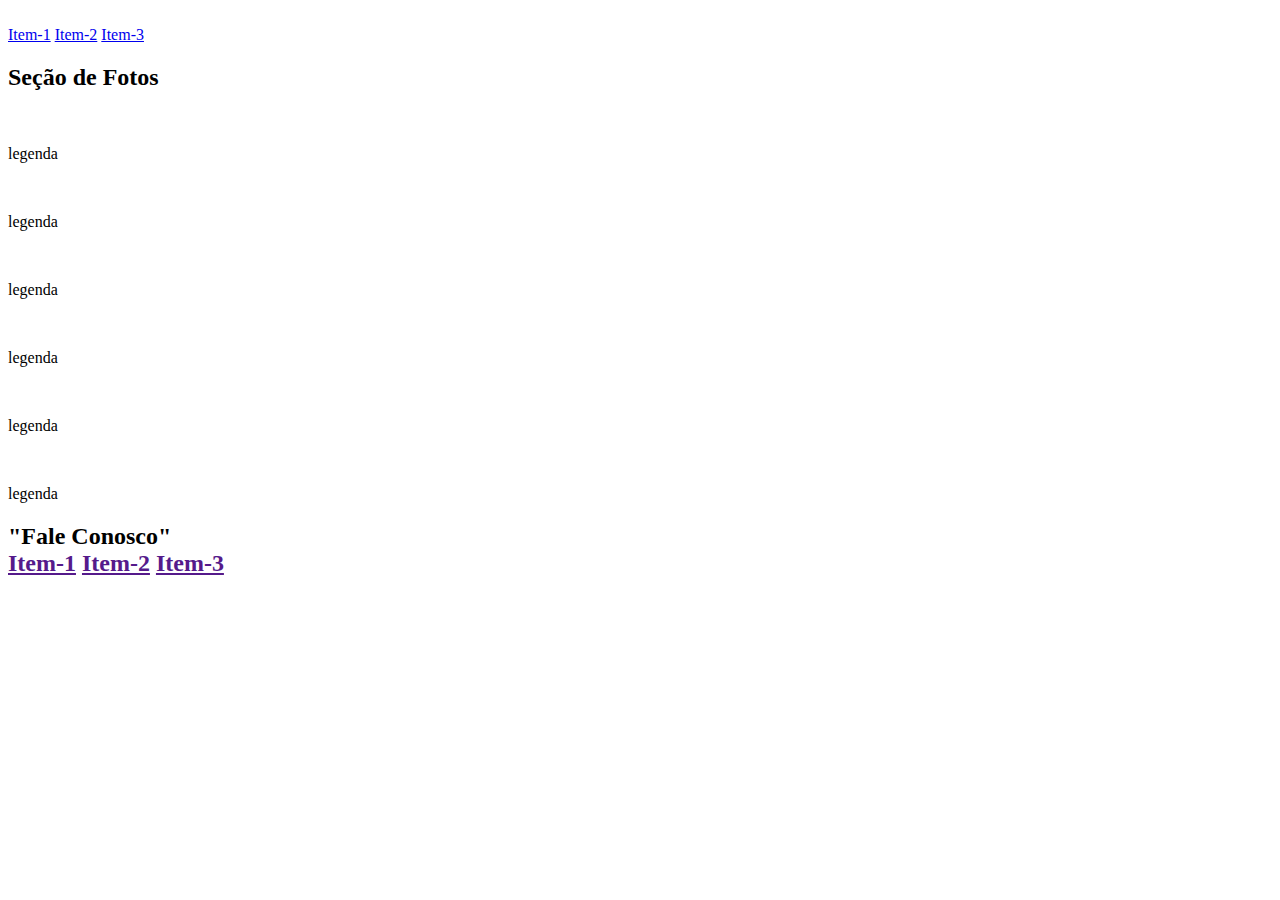
==== index.html @ 1334f6de "estrutura básica" ====
<!DOCTYPE html>
<html lang="pt-br">
<head>
    <meta charset="UTF-8">
    <meta http-equiv="X-UA-Compatible" content="IE=edge">
    <meta name="viewport" content="width=device-width, initial-scale=1.0">
    <title>Document</title>
</head>
<body>
    <header class="cabecalho">
        <img src="" alt="">
        <nav>
            <a href="#">Item-1</a>
            <a href="#">Item-2</a>
            <a href="#">Item-3</a>
        </nav>
    </header>
    <h2 class="tit-sec">Seção de Fotos</h2>

    <section class="conteudo">
        <div>
            <img src="" alt="">
            <p>legenda</p>
        </div>
        <div>
            <img src="" alt="">
            <p>legenda</p>
        </div>
        <div>
            <img src="" alt="">
            <p>legenda</p>
        </div>
        <div>
            <img src="" alt="">
            <p>legenda</p>
        </div>
        <div>
            <img src="" alt="">
            <p>legenda</p>
        </div>
        <div>
            <img src="" alt="">
            <p>legenda</p>
        </div>
    </section>

    <footer class="rodape">
        <h2>"Fale Conosco"
            <nav>
                <a href=>Item-1</a>
                <a href=>Item-2</a>
                <a href=>Item-3</a>
            </nav>
     </footer>
</body>
</html>
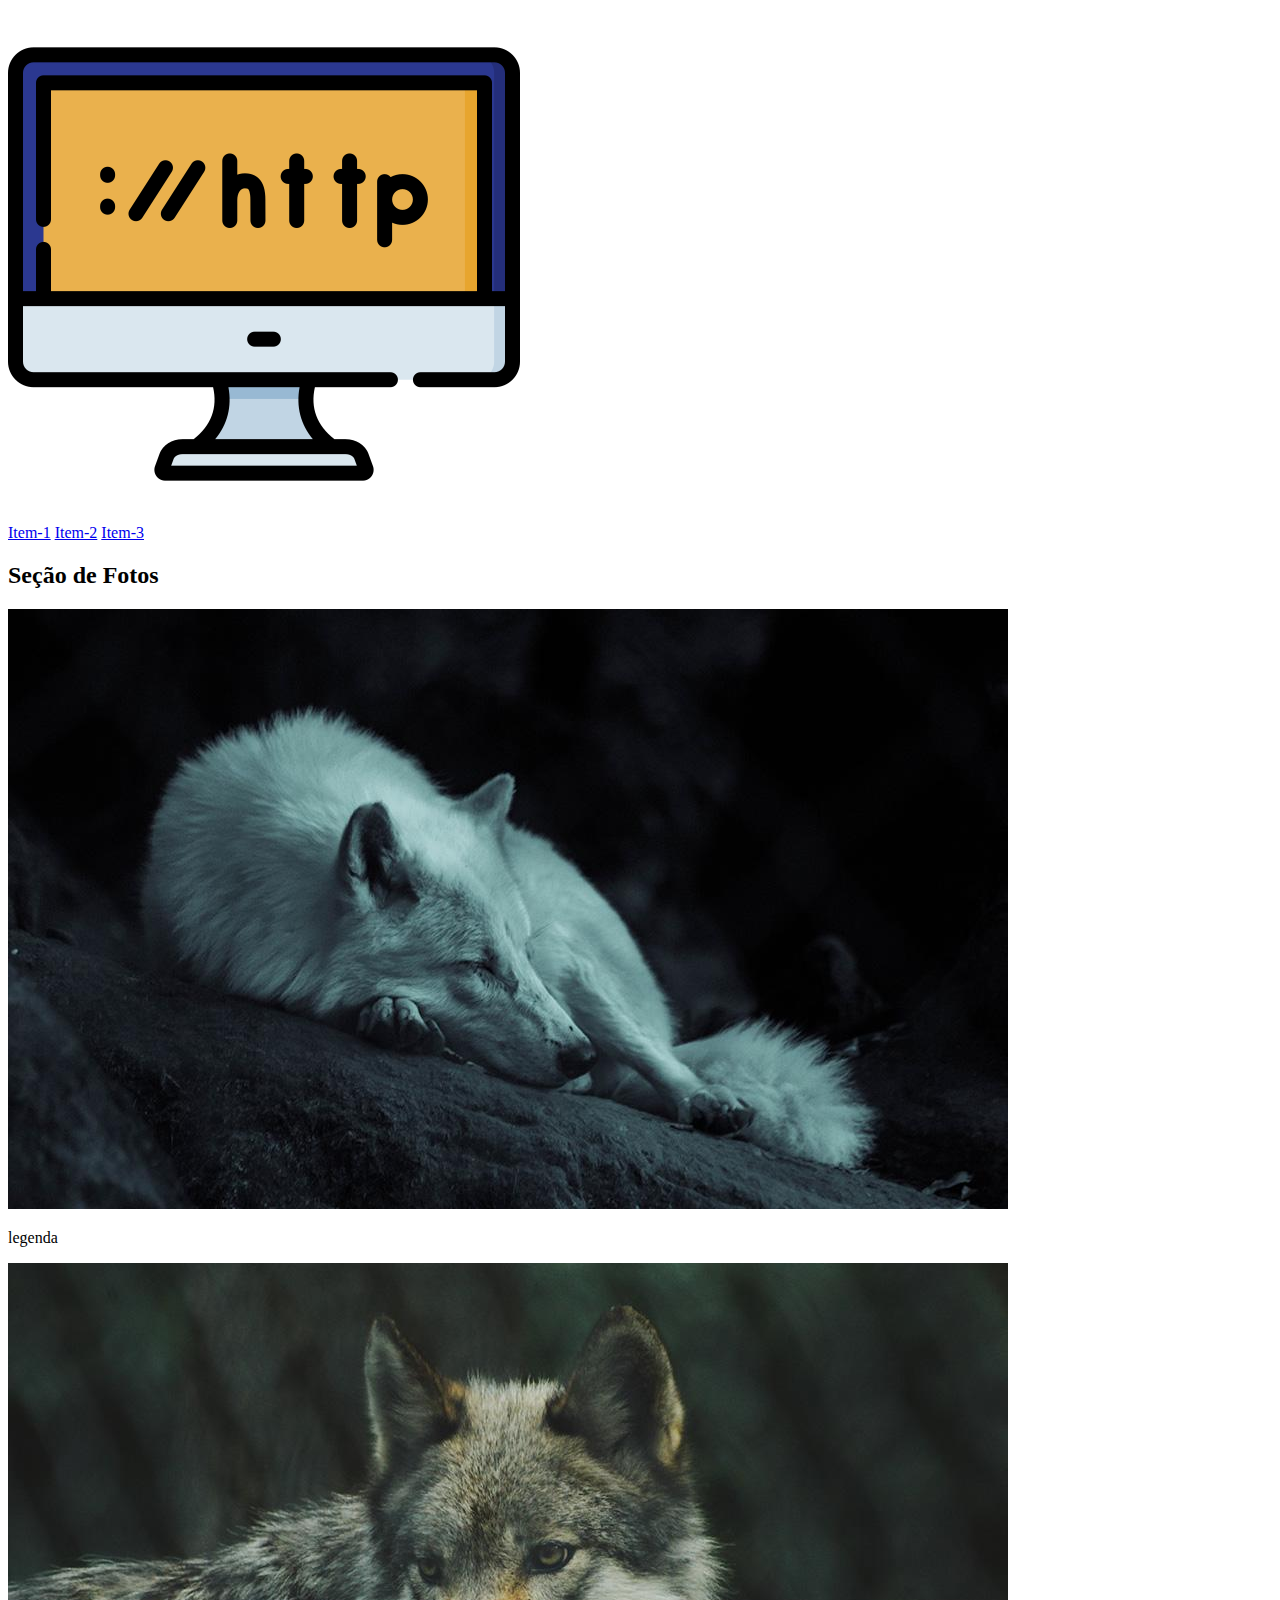
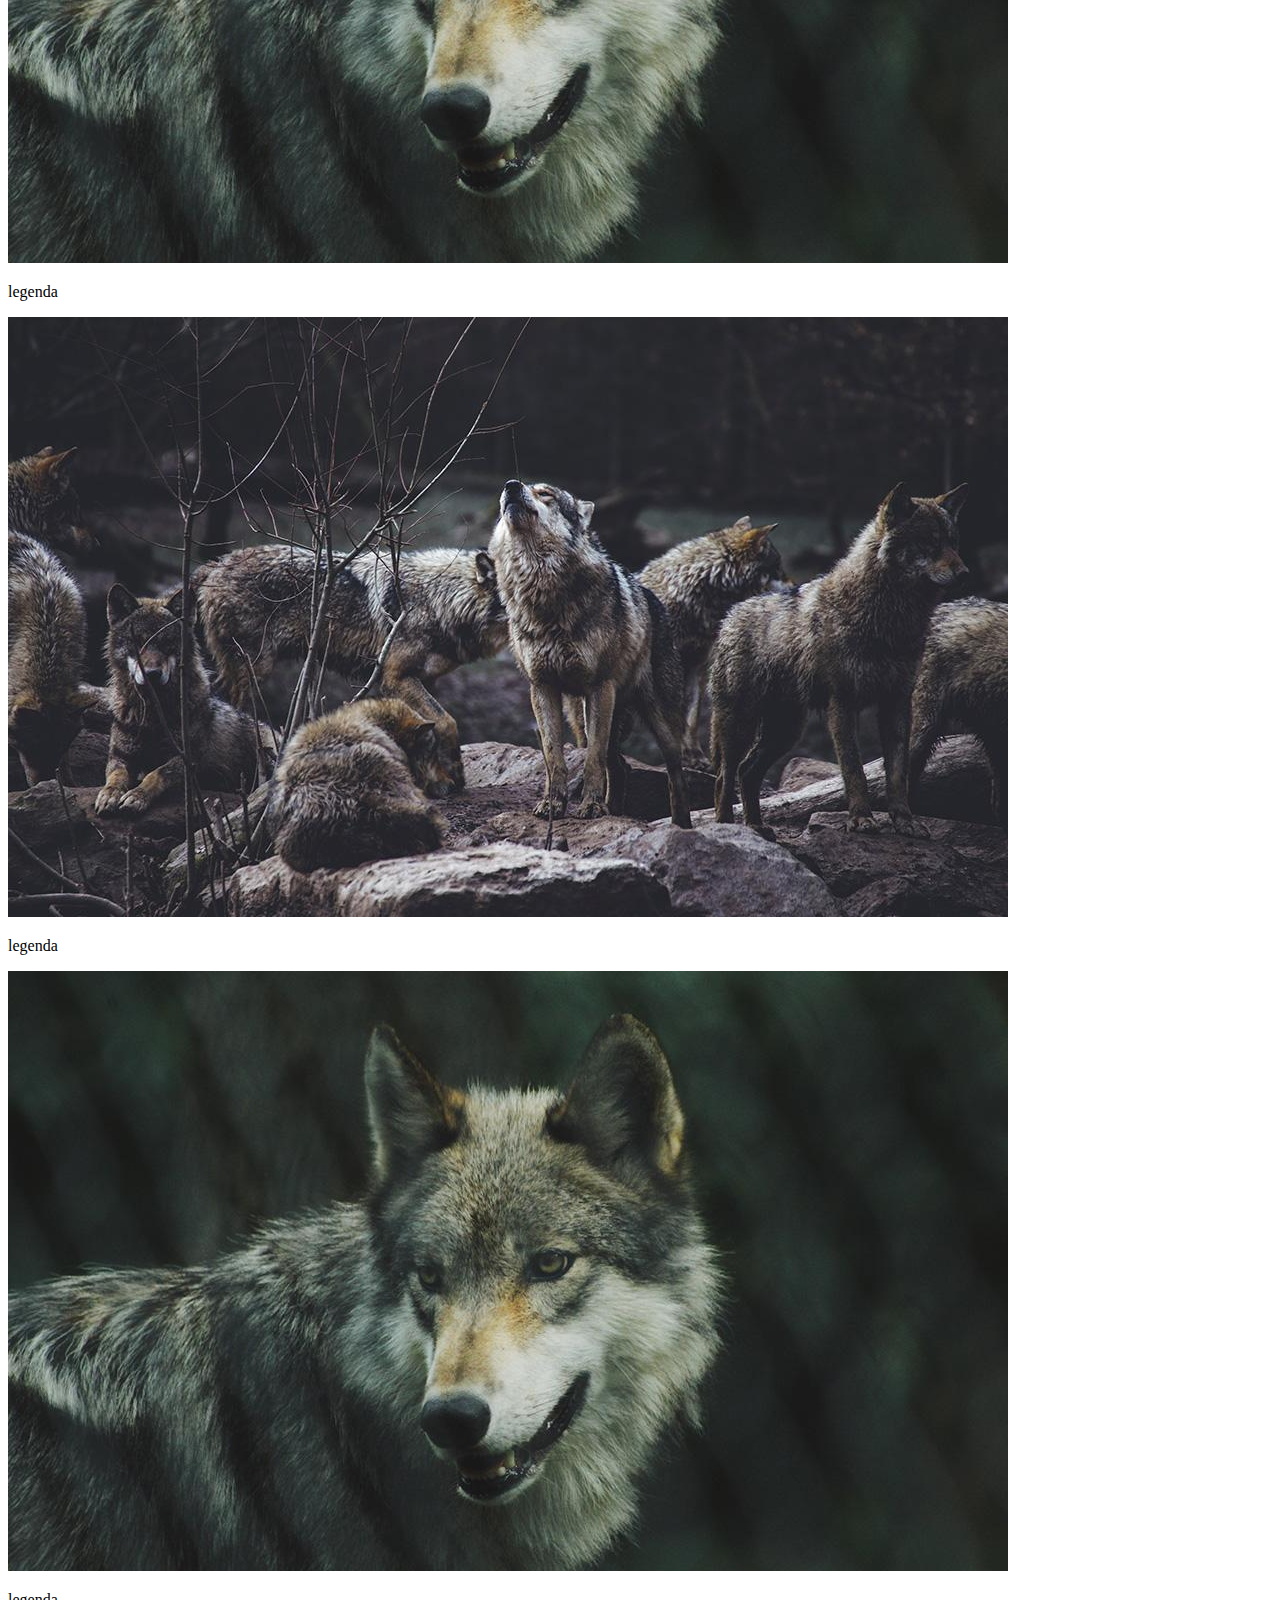
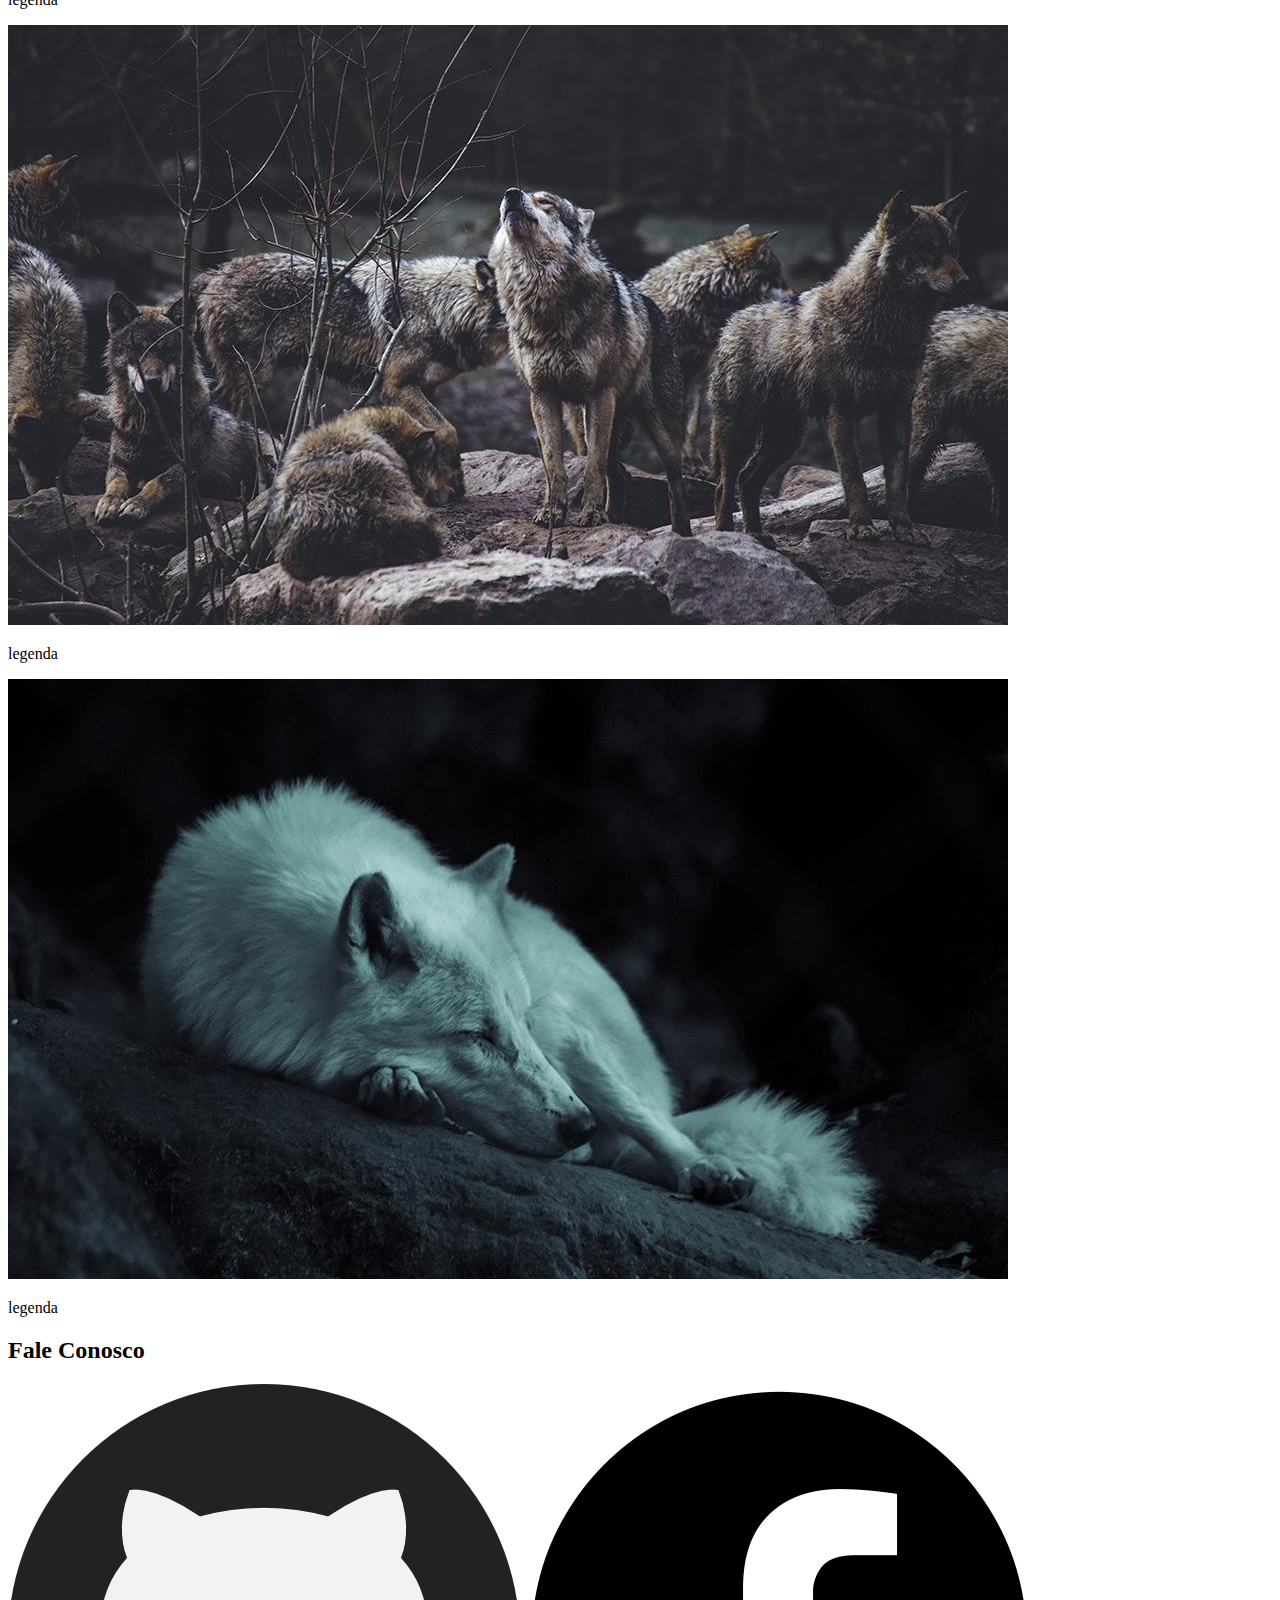
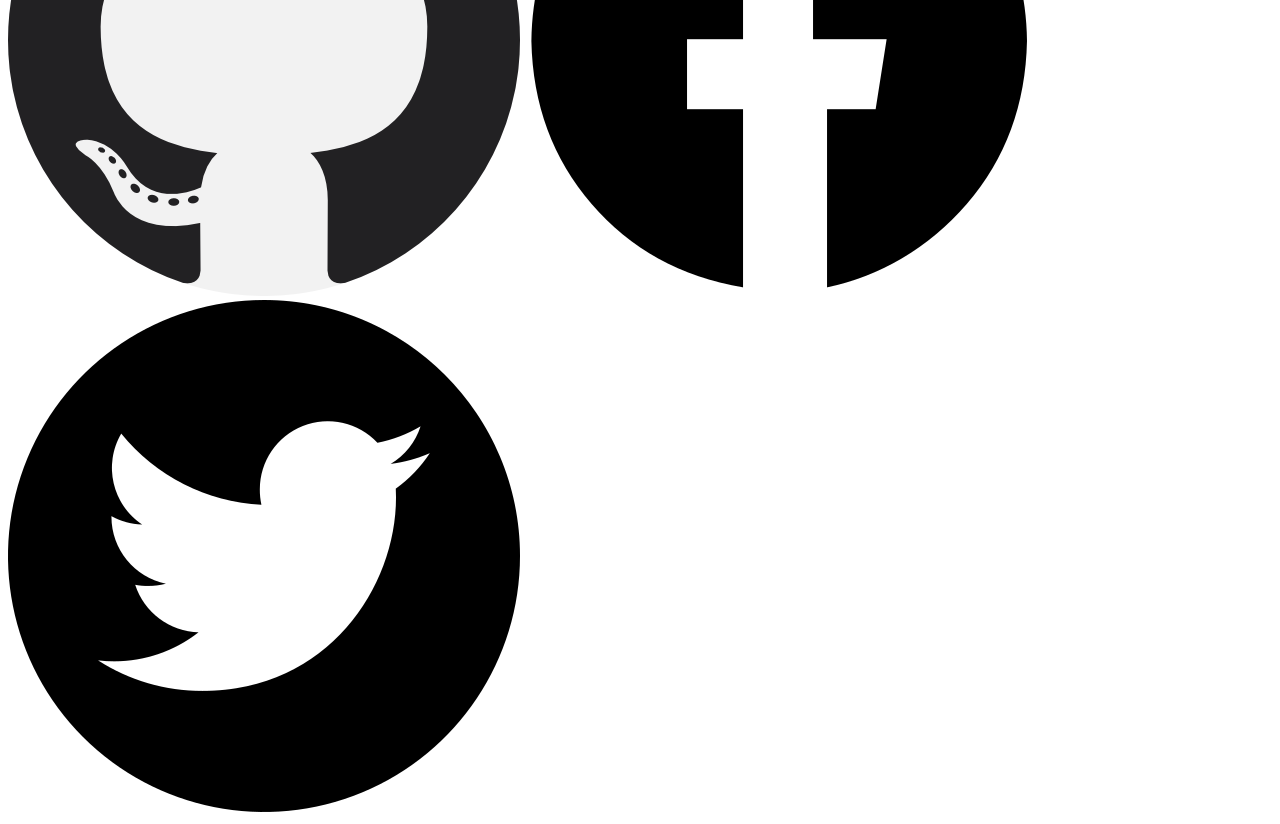
==== commit ffc1aed0: "fotos colocadas na ordem" ====
--- a/index.html
+++ b/index.html
@@ -1,14 +1,17 @@
 <!DOCTYPE html>
 <html lang="pt-br">
+
 <head>
     <meta charset="UTF-8">
     <meta http-equiv="X-UA-Compatible" content="IE=edge">
     <meta name="viewport" content="width=device-width, initial-scale=1.0">
-    <title>Document</title>
+    <title>My Layout</title>
+    <link rel="stylesheet" href="./css/estilo.css">
 </head>
+
 <body>
     <header class="cabecalho">
-        <img src="" alt="">
+        <img src="./img/logo.png"" alt="Monitor de computador">
         <nav>
             <a href="#">Item-1</a>
             <a href="#">Item-2</a>
@@ -19,38 +22,39 @@
 
     <section class="conteudo">
         <div>
-            <img src="" alt="">
+            <img src="./img/lobo1.jpg" alt="Lobo">
             <p>legenda</p>
         </div>
         <div>
-            <img src="" alt="">
+            <img src="./img/lobo2.jpg" alt="">
             <p>legenda</p>
         </div>
         <div>
-            <img src="" alt="">
+            <img src="./img/lobo3.jpg" alt="">
             <p>legenda</p>
         </div>
         <div>
-            <img src="" alt="">
+            <img src="./img/lobo4.jpg" alt="">
             <p>legenda</p>
         </div>
         <div>
-            <img src="" alt="">
+            <img src="./img/lobo5.jpg" alt="">
             <p>legenda</p>
         </div>
         <div>
-            <img src="" alt="">
+            <img src="./img/lobo6.jpg" alt="">
             <p>legenda</p>
         </div>
     </section>
 
     <footer class="rodape">
-        <h2>"Fale Conosco"
+        <h2>Fale Conosco</h2>
             <nav>
-                <a href=>Item-1</a>
-                <a href=>Item-2</a>
-                <a href=>Item-3</a>
+                <a href="#"><img src="img/social-1.png"></a>
+                <a href="#"><img src="./img/social-2.png"></a>
+                <a href="#"><img src="./img/social-3.png"></a>
             </nav>
-     </footer>
+    </footer>
 </body>
+
 </html>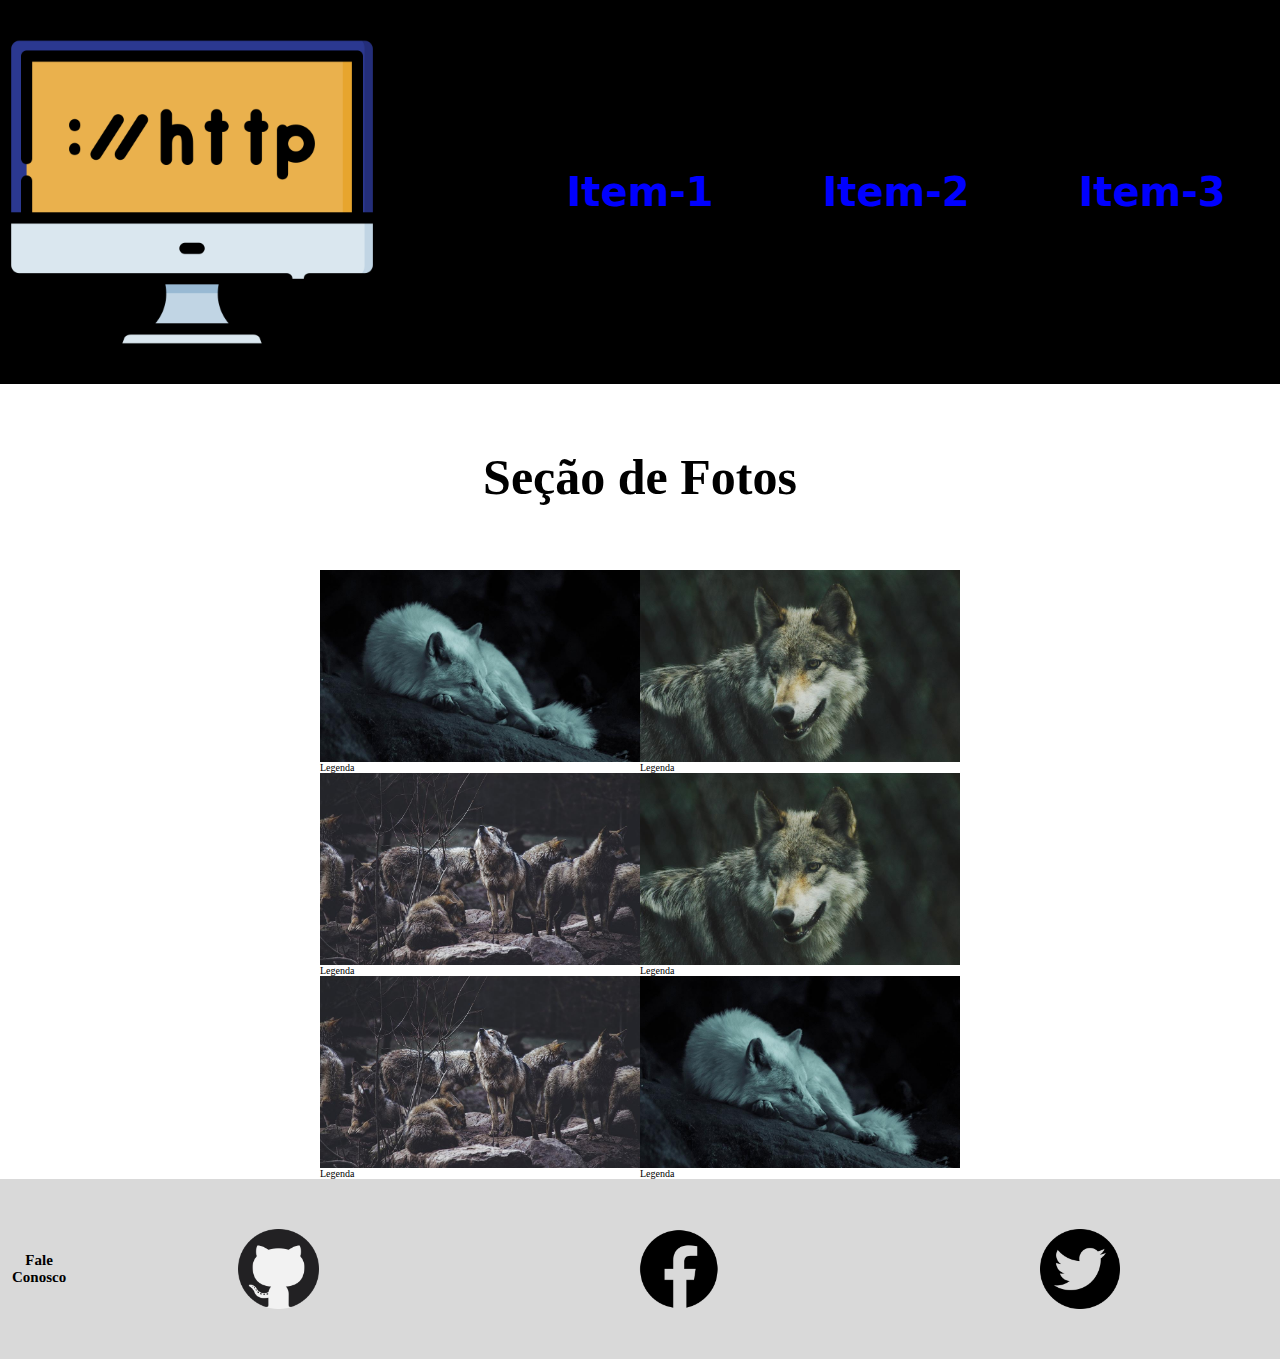
==== commit 5e3cb20e: "Alterações Aula 081" ====
--- a/index.html
+++ b/index.html
@@ -1,60 +1,66 @@
 <!DOCTYPE html>
+
 <html lang="pt-br">
 
 <head>
     <meta charset="UTF-8">
     <meta http-equiv="X-UA-Compatible" content="IE=edge">
     <meta name="viewport" content="width=device-width, initial-scale=1.0">
-    <title>My Layout</title>
+    
+    <title>My-Layout</title>
+
     <link rel="stylesheet" href="./css/estilo.css">
+
 </head>
 
 <body>
+
     <header class="cabecalho">
-        <img src="./img/logo.png"" alt="Monitor de computador">
+        <img src="./img/logo.png" alt="Monitor de computador">
         <nav>
             <a href="#">Item-1</a>
             <a href="#">Item-2</a>
             <a href="#">Item-3</a>
         </nav>
     </header>
+
     <h2 class="tit-sec">Seção de Fotos</h2>
 
     <section class="conteudo">
         <div>
             <img src="./img/lobo1.jpg" alt="Lobo">
-            <p>legenda</p>
+            <p>Legenda</p>
         </div>
         <div>
-            <img src="./img/lobo2.jpg" alt="">
-            <p>legenda</p>
+            <img src="./img/lobo2.jpg" alt="Lobo">
+            <p>Legenda</p>
         </div>
         <div>
-            <img src="./img/lobo3.jpg" alt="">
-            <p>legenda</p>
+            <img src="./img/lobo3.jpg" alt="Lobo">
+            <p>Legenda</p>
         </div>
         <div>
-            <img src="./img/lobo4.jpg" alt="">
-            <p>legenda</p>
+            <img src="./img/lobo4.jpg" alt="Lobo">
+            <p>Legenda</p>
         </div>
         <div>
-            <img src="./img/lobo5.jpg" alt="">
-            <p>legenda</p>
+            <img src="./img/lobo5.jpg" alt="Lobo">
+            <p>Legenda</p>
         </div>
         <div>
-            <img src="./img/lobo6.jpg" alt="">
-            <p>legenda</p>
+            <img src="./img/lobo6.jpg" alt="Lobo">
+            <p>Legenda</p>
         </div>
     </section>
 
     <footer class="rodape">
         <h2>Fale Conosco</h2>
-            <nav>
-                <a href="#"><img src="img/social-1.png"></a>
-                <a href="#"><img src="./img/social-2.png"></a>
-                <a href="#"><img src="./img/social-3.png"></a>
-            </nav>
+        <nav>
+            <a href="#"><img src="./img/social-1.png" alt="github"></a>
+            <a href="#"><img src="./img/social-2.png" alt="facebook"></a>
+            <a href="#"><img src="./img/social-3.png" alt="twitter"></a>
+        </nav>
     </footer>
+
 </body>
-
 </html>--- a/css/estilo.css
+++ b/css/estilo.css
@@ -0,0 +1,23 @@
+/* ================================= */
+@import url("./cabecalho.css");
+@import url("./conteudo.css");
+@import url("./estilo-627x.css");
+@import url("./rodape.css   ");
+/* ================================= */
+*{
+    margin: 0;
+    padding: 0;
+    box-sizing: border-box;
+}
+
+html{
+    font-size: 62.5%;
+}
+
+.tit-sec{
+    text-align: center;
+    font-size: 5rem;
+    margin: 5% 0;
+}
+
+
